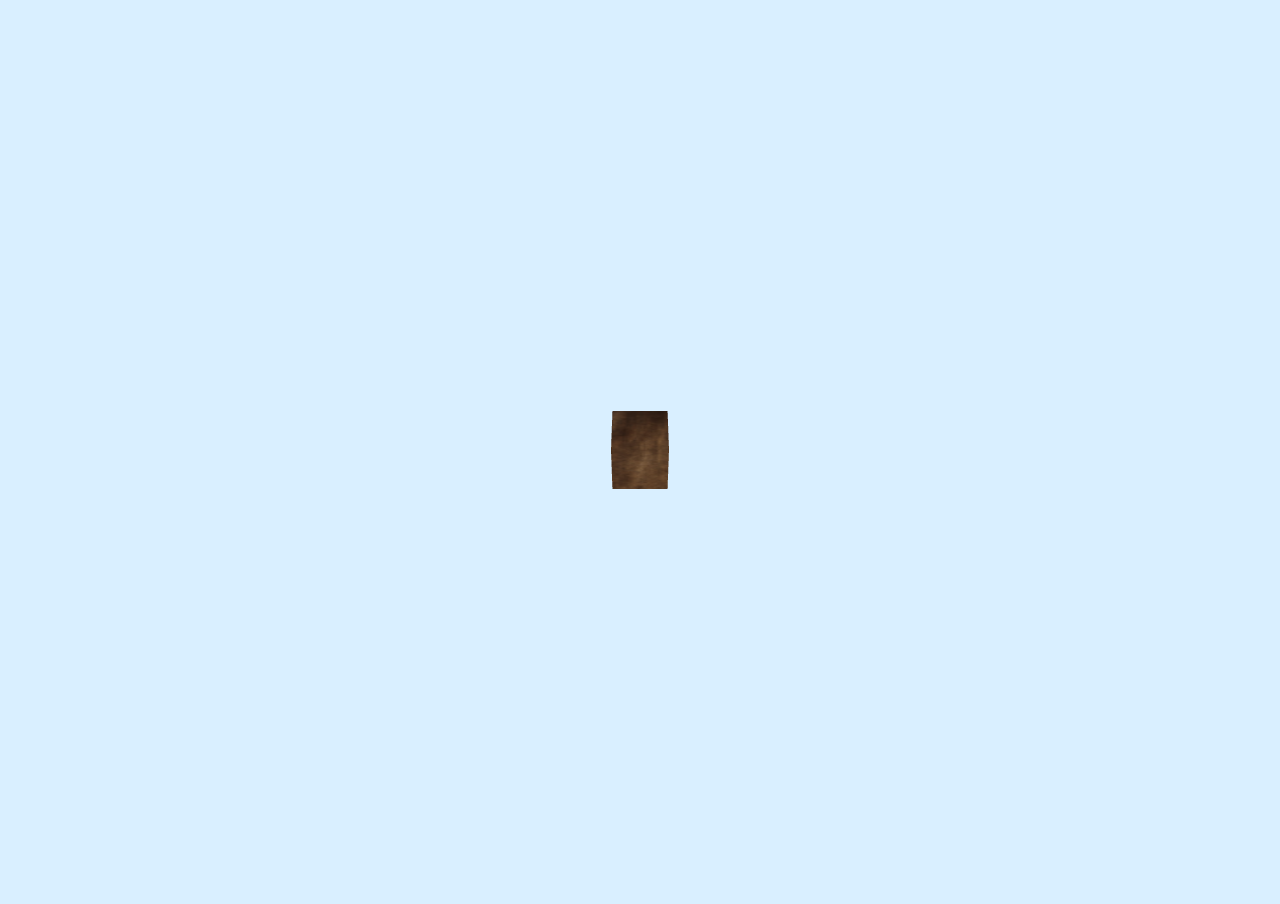
==== arithmaurel_3D/index.html @ 0073145b "debut code source" ====
<!DOCTYPE html>
 <html>
	<head>
		<title>Arithmaurel</title>
		<meta charset="utf-8"/>
		<meta name="keywords" content="arithmaurel, simulation, animation 3D, soustraction, division, multiplication">
		<meta name="description" content="Tester l'arithaurel 3D">
		<meta name="viewport" content="width=device-width, user-scalable=no, minimum-scale=1.0, maximum-scale=1.0"/>
		<link rel="stylesheet" type="text/css" href="style.css"/>
	</head>
	<body>
		<script type="module" src="scene.js"></script>
	</body>
</html>
---- arithmaurel_3D/style.css ----
body {
	font-family: Palatino,Times New Roman, serif;
	background-color: #d9efff;
	width : 100%;
	height : 100%;
	overflow : hidden;
	margin : 0;	
}
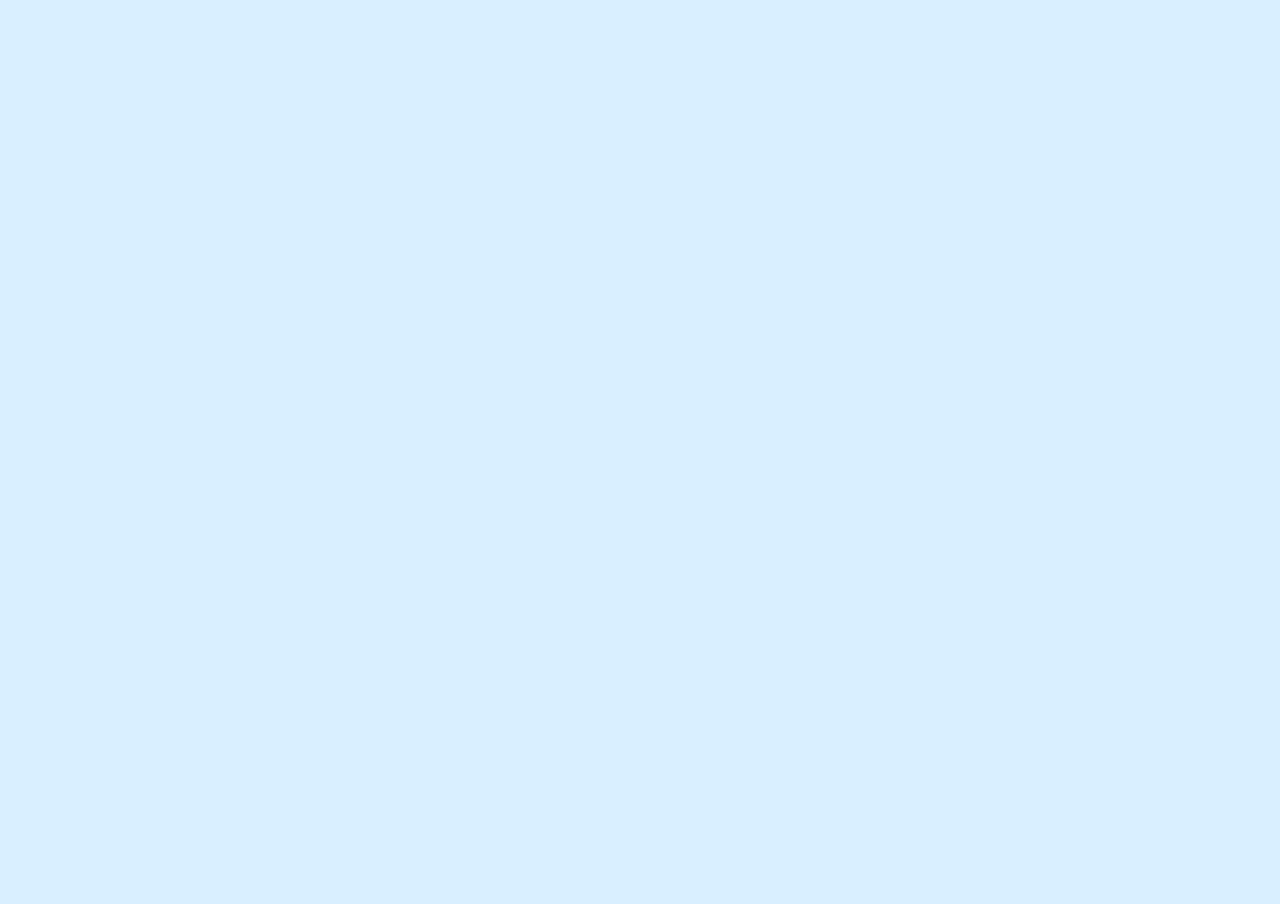
==== commit 607e8c5f: "add tirette" ====
--- a/arithmaurel_3D/index.html
+++ b/arithmaurel_3D/index.html
@@ -1,14 +1,17 @@
 <!DOCTYPE html>
- <html>
-	<head>
-		<title>Arithmaurel</title>
-		<meta charset="utf-8"/>
-		<meta name="keywords" content="arithmaurel, simulation, animation 3D, soustraction, division, multiplication">
-		<meta name="description" content="Tester l'arithaurel 3D">
-		<meta name="viewport" content="width=device-width, user-scalable=no, minimum-scale=1.0, maximum-scale=1.0"/>
-		<link rel="stylesheet" type="text/css" href="style.css"/>
-	</head>
-	<body>
-		<script type="module" src="scene.js"></script>
-	</body>
+<html>
+
+<head>
+    <title>Arithmaurel</title>
+    <meta charset="utf-8" />
+    <meta name="keywords" content="arithmaurel, simulation, animation 3D, soustraction, division, multiplication">
+    <meta name="description" content="Tester l'arithaurel 3D">
+    <meta name="viewport" content="width=device-width, user-scalable=no, minimum-scale=1.0, maximum-scale=1.0" />
+    <link rel="stylesheet" type="text/css" href="style.css" />
+</head>
+
+<body>
+    <script type="module" src="scene.js"></script>
+</body>
+
 </html>--- a/arithmaurel_3D/style.css
+++ b/arithmaurel_3D/style.css
@@ -1,10 +1,42 @@
 body {
-	font-family: Palatino,Times New Roman, serif;
-	background-color: #d9efff;
-	width : 100%;
-	height : 100%;
-	overflow : hidden;
-	margin : 0;	
+    font-family: Palatino, Times New Roman, serif;
+    background-color: #d9efff;
+    width: 100%;
+    height: 100%;
+    overflow: hidden;
+    margin: 0;
 }
 
+#tirette {
+    /* valeur des tirettes */
+    position: absolute;
+    top: 10px;
+    right: 10vh;
+    width: 17vh;
+    text-align: center;
+    border: 1px outset #656565;
+    border-radius: 10px;
+    box-shadow: 5px 5px 10px #343434;
+    font-size: 2.5vh;
+    font-style: normal;
+    font-weight: bold;
+    font-family: "times new roman", times, serif;
+    background-color: white;
+}
 
+#cadran {
+    /* valeur des aiguilles sur cadrans */
+    position: absolute;
+    bottom: 10px;
+    right: 10vh;
+    width: 17vh;
+    border: 1px outset #656565;
+    border-radius: 10px;
+    box-shadow: 5px 5px 10px #343434;
+    text-align: center;
+    font-size: 2.5vh;
+    font-style: normal;
+    font-weight: bold;
+    font-family: "times new roman", times, serif;
+    background-color: white;
+}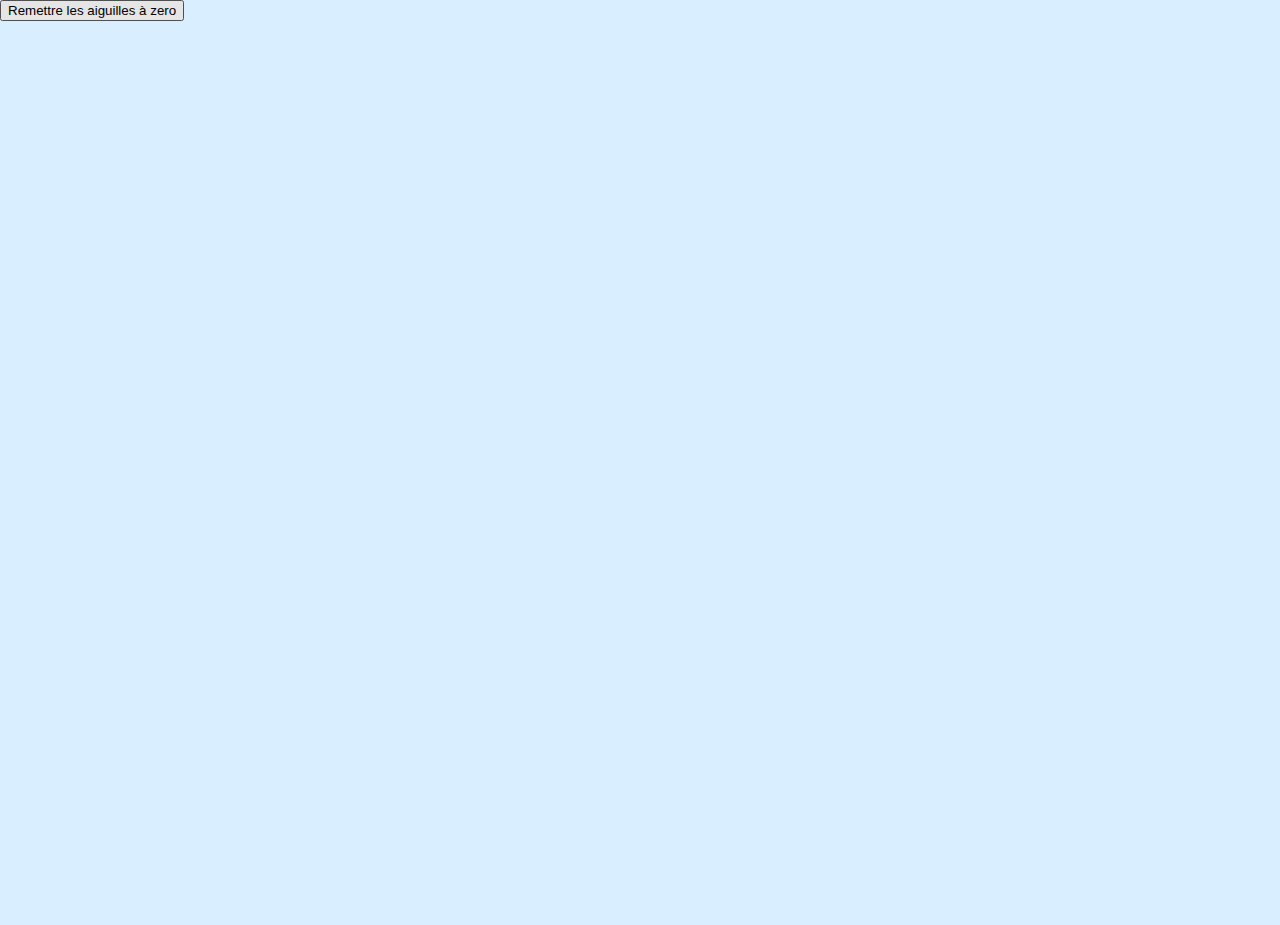
==== commit a5544b51: "raz aiguilles" ====
--- a/arithmaurel_3D/index.html
+++ b/arithmaurel_3D/index.html
@@ -8,6 +8,7 @@
     <meta name="description" content="Tester l'arithaurel 3D">
     <meta name="viewport" content="width=device-width, user-scalable=no, minimum-scale=1.0, maximum-scale=1.0" />
     <link rel="stylesheet" type="text/css" href="style.css" />
+    <button id="aig" type="button">Remettre les aiguilles à zero</button> 
 </head>
 
 <body>
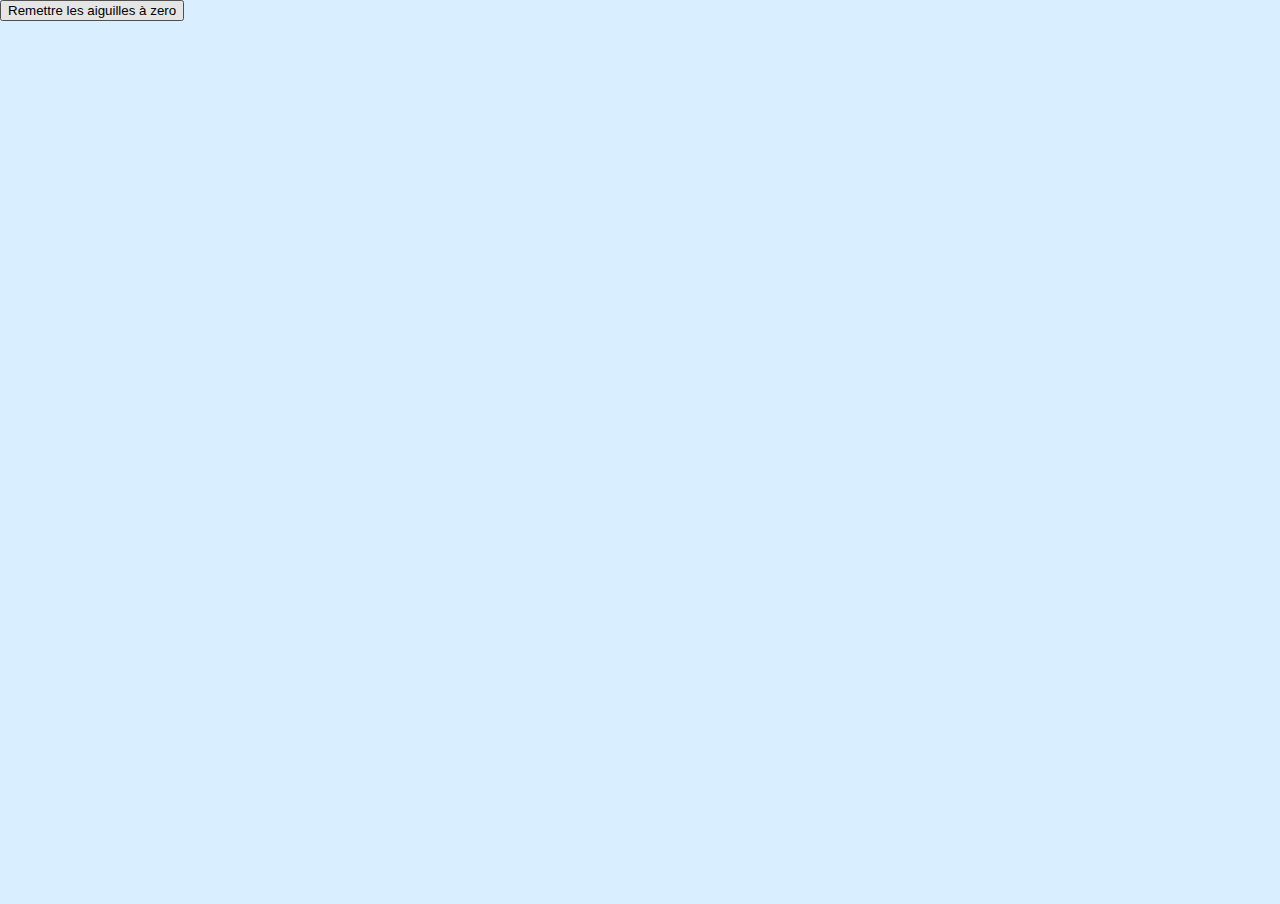
==== commit 72509c6b: "fix button position" ====
--- a/arithmaurel_3D/index.html
+++ b/arithmaurel_3D/index.html
@@ -8,11 +8,11 @@
     <meta name="description" content="Tester l'arithaurel 3D">
     <meta name="viewport" content="width=device-width, user-scalable=no, minimum-scale=1.0, maximum-scale=1.0" />
     <link rel="stylesheet" type="text/css" href="style.css" />
-    <button id="aig" type="button">Remettre les aiguilles à zero</button> 
 </head>
 
 <body>
     <script type="module" src="scene.js"></script>
+    <button id="aig" type="button">Remettre les aiguilles à zero</button> 
 </body>
 
 </html>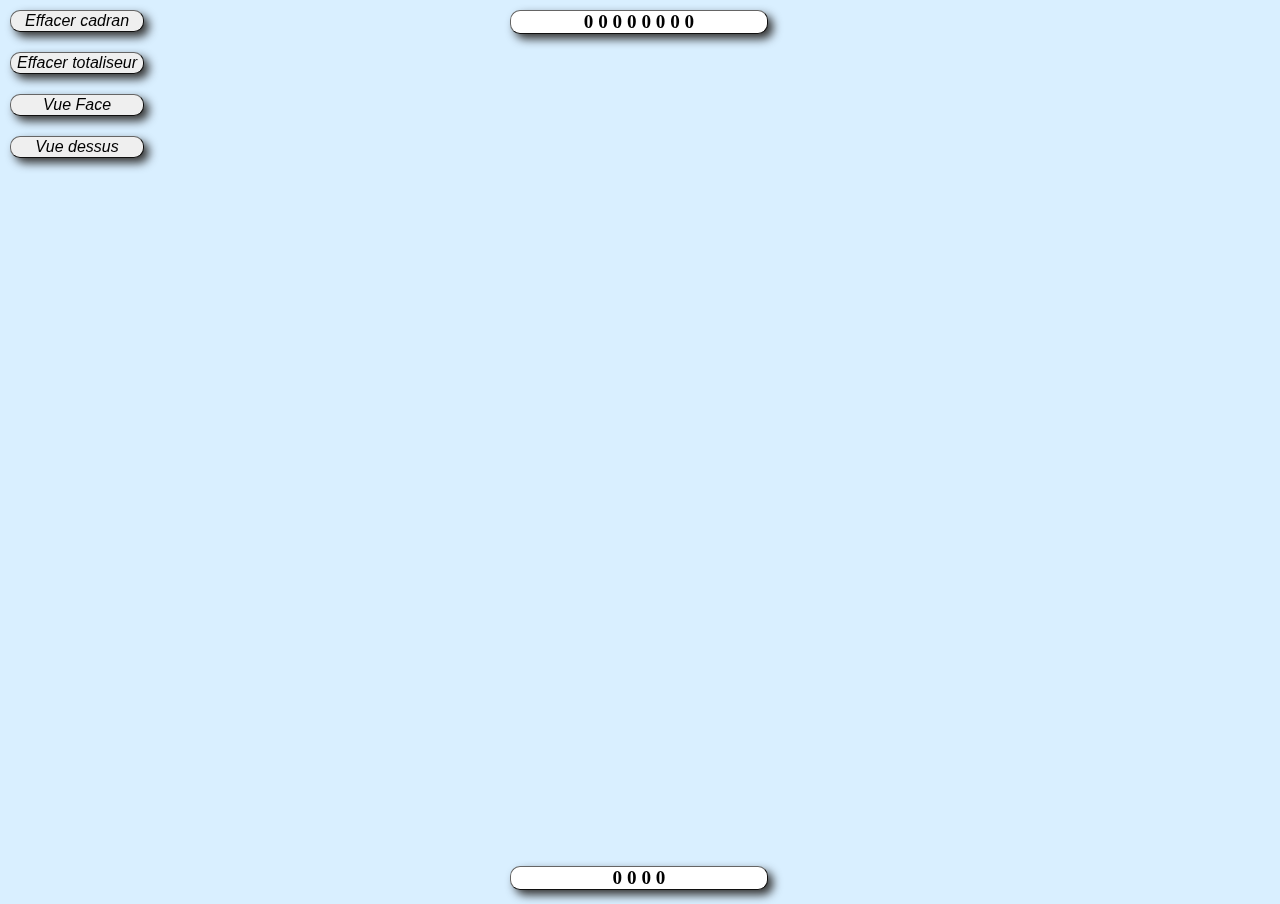
==== commit d58f8de5: "ajout bouton affichage" ====
--- a/arithmaurel_3D/index.html
+++ b/arithmaurel_3D/index.html
@@ -12,7 +12,15 @@
 
 <body>
     <script type="module" src="scene.js"></script>
-    <button id="aig" type="button">Remettre les aiguilles à zero</button> 
+    <div id="button">
+        <button id="RAZaiguilles">Effacer cadran</button>
+        <button id="RAZsommateur">Effacer totaliseur</button>
+        <button id="Face">Vue Face</button>
+        <button id="dessus">Vue dessus</button>
+    </div>
+    <div id="cadran">&nbsp;0 0 0 0&nbsp;</div>
+    <div id="tirette">&nbsp;0 0 0 0 0 0 0 0&nbsp;</div>
+
 </body>
 
 </html>--- a/arithmaurel_3D/style.css
+++ b/arithmaurel_3D/style.css
@@ -11,13 +11,13 @@
     /* valeur des tirettes */
     position: absolute;
     top: 10px;
-    right: 10vh;
-    width: 17vh;
+    right: 40vw;
+    width: 20vw;
     text-align: center;
     border: 1px outset #656565;
     border-radius: 10px;
     box-shadow: 5px 5px 10px #343434;
-    font-size: 2.5vh;
+    font-size: 1.2em;
     font-style: normal;
     font-weight: bold;
     font-family: "times new roman", times, serif;
@@ -28,15 +28,34 @@
     /* valeur des aiguilles sur cadrans */
     position: absolute;
     bottom: 10px;
-    right: 10vh;
-    width: 17vh;
+    right: 40vw;
+    width: 20vw;
     border: 1px outset #656565;
     border-radius: 10px;
     box-shadow: 5px 5px 10px #343434;
     text-align: center;
-    font-size: 2.5vh;
+    font-size: 1.2em;
     font-style: normal;
     font-weight: bold;
     font-family: "times new roman", times, serif;
     background-color: white;
+}
+
+button {
+    border: 1px outset #656565;
+    border-radius: 10px;
+    box-shadow: 5px 5px 10px #343434;
+    font-size: 1em;
+    font-style: italic;
+    margin: 10px;
+}
+
+button:hover {
+    background-color: rgb(187, 184, 184);
+}
+
+#button {
+    position: absolute;
+    display: flex;
+    flex-direction: column;
 }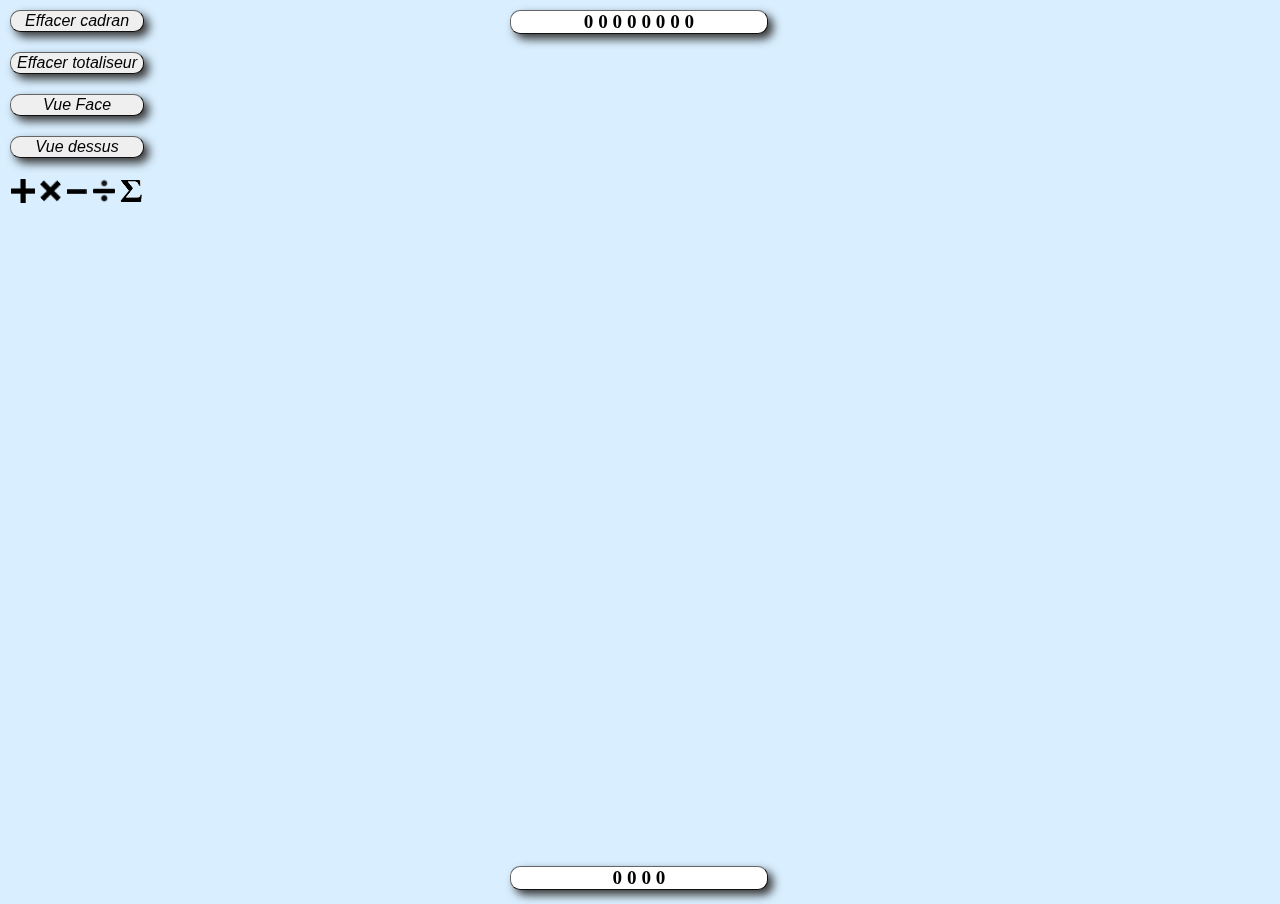
==== commit 88ac5cc2: "maj arithmaurel" ====
--- a/arithmaurel_3D/index.html
+++ b/arithmaurel_3D/index.html
@@ -8,15 +8,35 @@
     <meta name="description" content="Tester l'arithaurel 3D">
     <meta name="viewport" content="width=device-width, user-scalable=no, minimum-scale=1.0, maximum-scale=1.0" />
     <link rel="stylesheet" type="text/css" href="style.css" />
+    <link rel="icon" type="image/png" href="images/favicon.png" />
 </head>
 
 <body>
     <script type="module" src="scene.js"></script>
+
     <div id="button">
         <button id="RAZaiguilles">Effacer cadran</button>
-        <button id="RAZsommateur">Effacer totaliseur</button>
-        <button id="Face">Vue Face</button>
+        <button id="RAZtotaliseur">Effacer totaliseur</button>
+        <button id="face">Vue Face</button>
         <button id="dessus">Vue dessus</button>
+        <div id="exemples">
+            <div id="bAddition">
+                <img id="imbAddition" src="images/Plus.png">
+            </div>
+            <div id="bMultiplication">
+                <img id="imbMultiplication" src="images/Fois.png">
+            </div>
+            <div id="bSoustraction">
+                <img id="imbSoustraction" src="images/Moins.png">
+            </div>
+            <div id="bDivision">
+                <img id="imbDivision" src="images/Diviser.png">
+            </div>
+            <div id="bSigma">
+                <img id="imbDSigma" src="images/Sigma.png">
+            </div>
+
+        </div>
     </div>
     <div id="cadran">&nbsp;0 0 0 0&nbsp;</div>
     <div id="tirette">&nbsp;0 0 0 0 0 0 0 0&nbsp;</div>
--- a/arithmaurel_3D/style.css
+++ b/arithmaurel_3D/style.css
@@ -52,10 +52,18 @@
 
 button:hover {
     background-color: rgb(187, 184, 184);
+    cursor: pointer;
 }
 
 #button {
     position: absolute;
     display: flex;
     flex-direction: column;
+}
+
+#exemples {
+    justify-content: space-between;
+    margin: 10px;
+    display: flex;
+    cursor: pointer;
 }